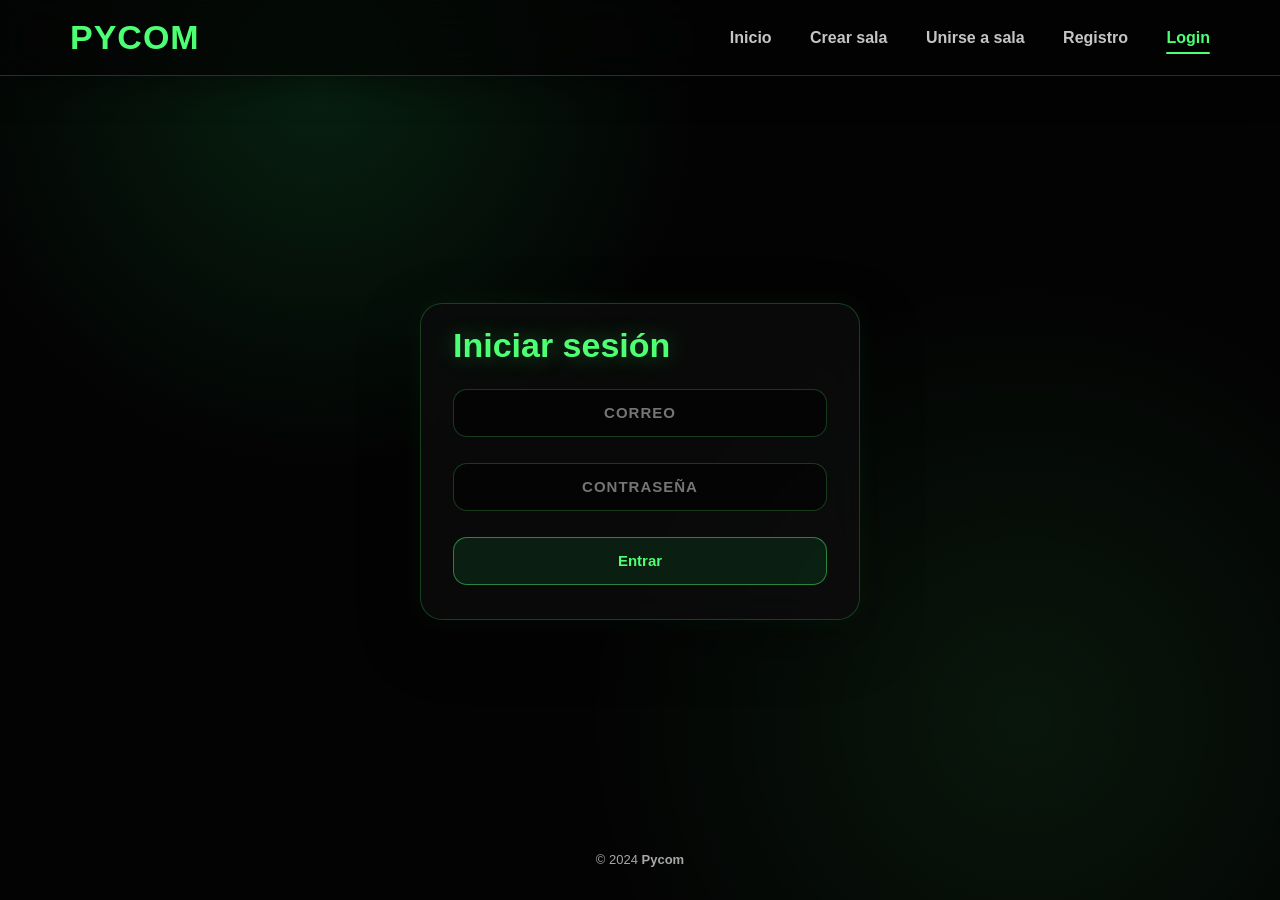
==== templates/login.html @ 76ddbf3a "Primera vez de Pycom" ====
<html lang="es">
<head>
    <meta charset="UTF-8">
    <meta name="viewport" content="width=device-width, initial-scale=1.0">
    <title>Login - Pycom</title>
    <link rel="stylesheet" href="/static/style.css">
</head>

<body>

<div class="navbar">

    <div class="logo">PYCOM</div>

    <div>
        <a href="/">Inicio</a>
        <a href="/crear-sala">Crear sala</a>
        <a href="/unirse-sala">Unirse a sala</a>
        <a href="/registro">Registro</a>
        <a class="activo" href="/login">Login</a>
    </div>

</div>

<main class="home-hero">

<div class="card home-form-card">

<h1>Iniciar sesión</h1>

<form action="/login" method="post">

<input type="email" name="correo" placeholder="CORREO" required>

<input type="password" name="password" placeholder="CONTRASEÑA" required>

<button type="submit">
Entrar
</button>

</form>

</div>

</main>

<footer>

<p>© 2024 <strong>Pycom</strong></p>

</footer>

</body>
</html>
---- static/style.css ----
* {
    margin: 0;
    padding: 0;
    box-sizing: border-box;
}

:root {
    --bg: #030303;
    --bg-soft: #080808;
    --card: rgba(12, 12, 12, 0.78);
    --green: #4dff73;
    --green-main: #1db954;
    --text: #ffffff;
    --muted: #a8a8a8;
    --border: rgba(77, 255, 115, 0.22);
    --shadow: rgba(29, 185, 84, 0.22);
}

body {
    min-height: 100vh;
    overflow: hidden;
    color: var(--text);
    font-family: Arial, Helvetica, sans-serif;
    background:
        radial-gradient(circle at 25% 10%, rgba(29, 185, 84, 0.16), transparent 30%),
        radial-gradient(circle at 80% 80%, rgba(77, 255, 115, 0.08), transparent 35%),
        var(--bg);
    animation: fadeIn 0.7s ease;
}

/* NAVBAR */
.navbar {
    width: 100%;
    height: 76px;
    padding: 0 70px;
    display: flex;
    align-items: center;
    justify-content: space-between;
    background: rgba(3, 3, 3, 0.72);
    backdrop-filter: blur(18px);
    border-bottom: 1px solid var(--border);
    box-shadow: 0 10px 35px rgba(0, 0, 0, 0.45);
}

.logo {
    color:#4dff73;
    font-size: 34px;
    font-weight: 900;
    letter-spacing: 1px;
}

.navbar a {
    color: #e8e8e8;
    text-decoration: none;
    margin-left: 34px;
    font-size: 16px;
    font-weight: 700;
    opacity: 0.85;
    transition: 0.25s ease;
}

.navbar a:hover,
.navbar .activo {
    color: var(--green);
    opacity: 1;
}

/* GENERAL */
.contenedor {
    width: 92%;
    margin: 30px auto;
    text-align: center;
}

h1 {
    color: var(--green);
    font-size: 34px;
    font-weight: 900;
    margin-bottom: 6px;
    text-shadow: 0 0 24px rgba(77, 255, 115, 0.35);
}

h2 {
    font-size: 20px;
    color: #eeeeee;
    margin-bottom: 12px;
}

p {
    color: var(--muted);
    margin-bottom: 14px;
}

/* BOTONES */
button,
.boton {
    background: rgba(29, 185, 84, 0.12);
    color: var(--green);
    border: 1px solid rgba(77, 255, 115, 0.45);
    padding: 11px 22px;
    border-radius: 14px;
    font-size: 15px;
    font-weight: 800;
    cursor: pointer;
    text-decoration: none;
    display: inline-block;
    transition: 0.25s ease;
    box-shadow: 0 0 0 rgba(29, 185, 84, 0);
}

button:hover,
.boton:hover {
    background: var(--green-main);
    color: #020202;
    transform: translateY(-2px) scale(1.02);
    box-shadow: 0 12px 30px rgba(29, 185, 84, 0.24);
}

/* INPUTS */
input {
    width: 100%;
    padding: 14px 16px;
    border-radius: 14px;
    border: 1px solid rgba(77, 255, 115, 0.22);
    background: rgba(0, 0, 0, 0.45);
    color: white;
    font-size: 16px;
    outline: none;
    transition: 0.25s ease;
}

input:focus {
    border-color: rgba(77, 255, 115, 0.7);
    box-shadow: 0 0 0 4px rgba(77, 255, 115, 0.08);
}

/* LAYOUT SALA */
.sala-layout {
    width: 95%;
    max-width: 1580px;
    margin: 18px auto;
    display: grid;
    grid-template-columns: 350px 1fr;
    gap: 24px;
    align-items: start;
}

.panel-izquierdo {
    display: flex;
    flex-direction: column;
    gap: 14px;
    animation: slideUp 0.6s ease;
}

/* TARJETAS */
.card {
    background: var(--card);
    backdrop-filter: blur(18px);
    border: 1px solid var(--border);
    border-radius: 22px;
    padding: 18px;
    box-shadow:
        0 20px 60px rgba(0, 0, 0, 0.35),
        0 0 25px rgba(29, 185, 84, 0.08);
    transition: 0.25s ease;
}

.card:hover {
    border-color: rgba(77, 255, 115, 0.38);
    box-shadow:
        0 24px 70px rgba(0, 0, 0, 0.45),
        0 0 32px rgba(29, 185, 84, 0.12);
}

.codigo {
    color: var(--green);
    font-size: 28px;
    font-weight: 900;
    letter-spacing: 3px;
    text-shadow: 0 0 18px rgba(77, 255, 115, 0.5);
    margin: 10px 0 14px;
}

/* PARTICIPANTES */
#contador-participantes {
    color: #ffffff;
    font-weight: 800;
    margin-bottom: 10px;
}

#lista-participantes p {
    margin-bottom: 8px;
    color: #dcdcdc;
    animation: softPop 0.35s ease;
}

#lista-participantes {
    max-height: 90px;
    overflow-y: auto;
    padding-right: 4px;
    position: relative;
    -webkit-mask-image: linear-gradient(
        to bottom,
        black 0%,
        black 70%,
        rgba(0,0,0,.85) 82%,
        rgba(0,0,0,.45) 92%,
        transparent 100%
    );
    mask-image: linear-gradient(
        to bottom,
        black 0%,
        black 70%,
        rgba(0,0,0,.85) 82%,
        rgba(0,0,0,.45) 92%,
        transparent 100%
    );
}

#lista-participantes::-webkit-scrollbar {
    width: 4px;
}

#lista-participantes::-webkit-scrollbar-thumb {
    background: rgba(77, 255, 115, 0.35);
    border-radius: 99px;
}

/* CHAT */
.chat-container {
    height: 330px;
    display: flex;
    flex-direction: column;
    background: var(--card);
    backdrop-filter: blur(18px);
    border: 1px solid var(--border);
    border-radius: 22px;
    padding: 16px;
    box-shadow:
        0 20px 60px rgba(0, 0, 0, 0.35),
        0 0 25px rgba(29, 185, 84, 0.08);
}

.chat-titulo {
    color: var(--green);
    font-size: 20px;
    font-weight: 900;
    margin-bottom: 12px;
}

.chat-box {
    flex: 1;
    overflow-y: auto;
    border: 1px solid rgba(255, 255, 255, 0.08);
    border-radius: 16px;
    background: rgba(0, 0, 0, 0.28);
    text-align: left;
    padding: 14px;
    margin-bottom: 12px;
}

.chat-box p {
    margin-bottom: 9px;
    color: #e7e7e7;
    font-size: 14px;
    animation: messageIn 0.22s ease;
}

.chat-form {
    display: flex;
    gap: 10px;
}

.chat-form input {
    flex: 1;
    font-size: 16px;
    -webkit-text-size-adjust: 100%;
}

.chat-form button {
    white-space: nowrap;
}

.chat-grande{
    position: fixed;
    top: 50%;
    left: 50%;
    transform: translate(-50%, -50%);
    width: 470px;
    height: 75vh;
    z-index: 9999;
    background: #0b0b0b;
    border: 2px solid #1db954;
    border-radius: 28px;
    box-shadow: 0 0 70px rgba(0,0,0,.75);
}

/* REPRODUCTOR */
.pantalla-contenido {
    height: calc(100vh - 150px);
    min-height: 540px;
    border: 1px solid rgba(77, 255, 115, 0.28);
    border-radius: 28px;
    background:
        radial-gradient(circle at 50% 20%, rgba(77, 255, 115, 0.09), transparent 38%),
        linear-gradient(145deg, rgba(10, 10, 10, 0.94), rgba(0, 0, 0, 0.98));
    box-shadow:
        0 30px 90px rgba(0, 0, 0, 0.55),
        0 0 45px rgba(29, 185, 84, 0.14);
    display: flex;
    align-items: center;
    justify-content: center;
    overflow: hidden;
    animation: slideUp 0.7s ease;
}

.pantalla-box {
    width: 100%;
    height: 100%;
    padding: 22px;
    display: flex;
    flex-direction: column;
    justify-content: center;
    align-items: stretch;
}

#youtube-control {
    width: 70%;
    max-width: 780px;
    margin: 0 auto 18px auto;
    display: flex;
    gap: 12px;
    animation: softPop 0.45s ease;
}

#youtube-control input {
    margin: 0;
}

#youtube-control button {
    margin: 0;
    min-width: 145px;
}

#youtube-player {
    width: 100%;
    height: 100%;
    min-height: 480px;
    border-radius: 22px;
    overflow: hidden;
    background: #000;
    box-shadow:
        0 0 0 1px rgba(255, 255, 255, 0.06),
        0 22px 70px rgba(0, 0, 0, 0.55),
        0 0 38px rgba(29, 185, 84, 0.10);
}

#youtube-player iframe {
    width: 100% !important;
    height: 100% !important;
    border-radius: 22px;
}

/* FOOTER */
footer {
    text-align: center;
    color: #6f6f6f;
    font-size: 13px;
    margin-top: 6px;
}

footer span {
    color: var(--green);
    font-weight: 900;
}

/* ANIMACIONES */
@keyframes fadeIn {
    from { opacity: 0; }
    to { opacity: 1; }
}

@keyframes slideUp {
    from {
        opacity: 0;
        transform: translateY(18px);
    }
    to {
        opacity: 1;
        transform: translateY(0);
    }
}

@keyframes softPop {
    from {
        opacity: 0;
        transform: scale(0.97);
    }
    to {
        opacity: 1;
        transform: scale(1);
    }
}

@keyframes messageIn {
    from {
        opacity: 0;
        transform: translateX(-6px);
    }
    to {
        opacity: 1;
        transform: translateX(0);
    }
}

/* ========================= */
/* RESPONSIVE CELULAR SALAS */
/* ========================= */
@media (max-width: 700px) {
    body {
        overflow: auto;
    }

    .navbar {
        height: 62px;
        padding: 0 12px;
    }

    .logo {
        font-size: 22px;
    }

    .navbar a {
        margin-left: 8px;
        font-size: 11px;
    }

    .sala-layout {
        width: 96%;
        margin: 10px auto 20px auto;
        display: flex;
        flex-direction: column;
        gap: 10px;
    }

    .pantalla-contenido {
        order: 1;
        width: 100%;
        height: auto;
        min-height: 0;
        padding: 10px;
        border-radius: 20px;
    }

    .pantalla-box {
        padding: 0;
    }

    #youtube-control {
        width: 100%;
        margin-bottom: 8px;
        display: flex;
        gap: 8px;
    }

    #youtube-control input {
        font-size: 12px;
        padding: 10px;
    }

    #youtube-control button {
        font-size: 12px;
        padding: 10px;
        min-width: 105px;
    }

    #youtube-player {
        height: 220px;
        min-height: 220px;
        width: 95%;
        margin: 0 auto;
    }

    #youtube-player iframe {
        width: 100% !important;
        height: 220px !important;
    }

    .panel-izquierdo {
        order: 2;
        width: 100%;
        display: flex;
        flex-direction: column;
        gap: 10px;
    }

    .panel-izquierdo h1 {
        font-size: 24px;
        margin: 0;
    }

    .panel-izquierdo h2 {
        font-size: 16px;
        margin: 0;
        position: relative;
        top: -10px;
    }

    .panel-izquierdo .card {
        padding: 14px;
    }

    .codigo {
        font-size: 24px;
    }

    .chat-container {
        height: 260px;
    }

    .chat-form {
        flex-direction: row;
    }

    .chat-form input {
        min-width: 0;
        font-size: 12px;
        padding: 10px;
    }

    .chat-form button {
        width: auto;
        font-size: 12px;
        padding: 10px;
    }

    footer {
        margin: 12px 0 20px;
    }
}

/* ========================= */
/* BURBUJAS CHAT */
/* ========================= */
input:-webkit-autofill,
input:-webkit-autofill:hover,
input:-webkit-autofill:focus {
    -webkit-text-fill-color: white;
    box-shadow: 0 0 0 1000px rgba(0, 0, 0, 0.45) inset !important;
    border: 1px solid rgba(77, 255, 115, 0.7);
    transition: background-color 9999s ease-in-out 0s;
}

.mensaje {
    width: 100%;
    display: flex;
    margin-bottom: 10px;
    animation: messageIn 0.22s ease;
}

.mensaje.propio {
    justify-content: flex-end;
}

.mensaje.otro {
    justify-content: flex-start;
}

.mensaje-sistema {
    justify-content: center;
}

.burbuja {
    max-width: 78%;
    padding: 10px 13px;
    border-radius: 16px;
    color: #ffffff;
    font-size: 14px;
    line-height: 1.35;
    word-wrap: break-word;
}

.mensaje.propio .burbuja {
    background: rgba(29, 185, 84, 0.85);
    color: #031006;
    border-bottom-right-radius: 4px;
}

.mensaje.otro .burbuja {
    background: rgba(255, 255, 255, 0.10);
    border: 1px solid rgba(255, 255, 255, 0.08);
    border-bottom-left-radius: 4px;
}

.mensaje-sistema .burbuja {
    background: rgba(255, 255, 255, 0.08);
    color: #bdbdbd;
    font-size: 12px;
    text-align: center;
}

.mensaje-nombre {
    font-size: 11px;
    font-weight: 900;
    opacity: 0.8;
    margin-bottom: 4px;
}

.chat-box p {
    margin: 0;
}

/* ========================= */
/* ARCHIVOS */
/* ========================= */
.archivo-form {
    margin-top: 10px;
    display: flex;
    gap: 8px;
}

.archivo-form input {
    font-size: 12px;
    padding: 9px;
}

.archivo-form button {
    font-size: 12px;
    padding: 9px 12px;
    white-space: nowrap;
}

.archivo-imagen {
    max-width: 180px;
    max-height: 150px;
    border-radius: 12px;
    display: block;
}

.archivo-video {
    width: 220px;
    max-width: 100%;
    border-radius: 12px;
    display: block;
}

.burbuja a {
    color: inherit;
    font-weight: 800;
}

#archivo-player {
    width: 100%;
    height: 100%;
    min-height: 480px;
    display: none;
    align-items: center;
    justify-content: center;
    background: #000;
    border-radius: 22px;
    overflow: hidden;
}

.archivo-pantalla-imagen {
    max-width: 100%;
    max-height: 100%;
    object-fit: contain;
    border-radius: 18px;
}

.archivo-pantalla-video {
    width: 100%;
    height: 100%;
    border-radius: 18px;
    background: #000;
}

.archivo-pantalla-link {
    color: var(--green);
    font-size: 22px;
    font-weight: 900;
    text-decoration: none;
}

@media (max-width: 700px) {
    #archivo-player {
        height: 220px;
        min-height: 220px;
    }

    .archivo-form {
        flex-direction: row;
    }

    .archivo-form input {
        min-width: 0;
    }

    .archivo-form button {
        font-size: 11px;
        padding: 8px;
    }

    .burbuja {
        max-width: 86%;
        font-size: 13px;
    }

    .archivo-imagen {
        max-width: 150px;
    }
}

/* ========================= */
/* PÁGINAS LOGIN / PERFIL */
/* ========================= */
.home-hero {
    min-height: calc(100vh - 130px);
    display: flex;
    align-items: center;
    justify-content: center;
    padding: 30px 20px;
}

.home-form-card {
    width: min(92%, 440px);
    padding: 22px 32px;
    max-height: 82vh;
    overflow-y: auto;
}

.home-form-card h1 {
    margin-bottom: 24px;
}

.home-form-card form {
    display: flex;
    flex-direction: column;
    gap: 4px;
}

.home-form-card button {
    width: 100%;
    height: 48px;
}

.home-form-card input {
    text-align: center;
    height: 48px;
    font-size: 15px;
    font-weight: 800;
    letter-spacing: 1px;
}

.file-label {
    display: block;
    width: 100%;
    padding: 12px 18px;
    border: 1px solid var(--green);
    border-radius: 14px;
    color: var(--green);
    font-weight: 800;
    text-align: center;
    cursor: pointer;
    background: rgba(77, 255, 115, 0.08);
}

.perfil-foto {
    width: 110px;
    height: 110px;
    margin: 0 auto 20px;
    border: 3px solid var(--green);
    border-radius: 50%;
    overflow: hidden;
    box-shadow: 0 0 18px rgba(77,255,115,.25);
}

.perfil-foto img {
    width: 100%;
    height: 100%;
    object-fit: cover;
    display: block;
}

/* ========================= */
/* NAV ACTIVO */
/* ========================= */
.navbar .activo {
    position: relative;
}

.navbar .activo::after {
    content: "";
    position: absolute;
    left: 0;
    right: 0;
    bottom: -8px;
    height: 2px;
    border-radius: 99px;
    background: var(--green);
}

/* ========================= */
/* MÓVIL APP - NO TOCA SALAS */
/* ========================= */
@media (max-width: 768px) {

    body:not(.rol-creador):not(.rol-invitado) {
        overflow-x: hidden !important;
        overflow-y: auto !important;
    }

    body:not(.rol-creador):not(.rol-invitado) .navbar {
        height: 58px !important;
        padding: 0 18px !important;
        overflow-x: auto !important;
        white-space: nowrap !important;
        gap: 16px !important;
    }

    body:not(.rol-creador):not(.rol-invitado) .logo {
        font-size: 24px !important;
        flex-shrink: 0 !important;
    }

    body:not(.rol-creador):not(.rol-invitado) .navbar a {
        font-size: 13px !important;
        margin-left: 14px !important;
    }

    body:not(.rol-creador):not(.rol-invitado) .home-hero {
        min-height: auto !important;
        height: auto !important;
        padding: 160px 14px 28px !important;
        display: flex !important;
        align-items: flex-start !important;
        justify-content: center !important;
    }

    @media (max-width:768px){
        body:not(.rol-creador):not(.rol-invitado) .home-hero.perfil-page{
            padding: 55px 14px 28px !important;
        }
    }

    body:not(.rol-creador):not(.rol-invitado) .home-form-card {
        width: 92% !important;
        max-width: 390px !important;
        margin: 0 auto !important;
        padding: 18px !important;
        max-height: none !important;
        overflow: visible !important;
        border-radius: 22px !important;
    }

    body:not(.rol-creador):not(.rol-invitado) .home-form-card h1 {
        font-size: 30px !important;
        margin-bottom: 16px !important;
    }

    body:not(.rol-creador):not(.rol-invitado) .home-form-card br {
        display: none !important;
    }

    body:not(.rol-creador):not(.rol-invitado) .home-form-card form {
        gap: 10px !important;
    }

    body:not(.rol-creador):not(.rol-invitado) .home-form-card input,
    body:not(.rol-creador):not(.rol-invitado) .home-form-card button,
    body:not(.rol-creador):not(.rol-invitado) .home-form-card .file-label {
        height: 44px !important;
        font-size: 16px !important;
        padding: 10px 14px !important;
        margin: 0 !important;
        border-radius: 15px !important;
    }

    body:not(.rol-creador):not(.rol-invitado) .perfil-foto {
        width: 72px !important;
        height: 72px !important;
        margin-bottom: 10px !important;
    }

    body:not(.rol-creador):not(.rol-invitado) p {
        font-size: 14px !important;
        margin-bottom: 8px !important;
    }

    body:not(.rol-creador):not(.rol-invitado) footer {
        display: none !important;
    }
}

/* ========================= */
/* SALAS TELÉFONO */
/* ========================= */
.mobile-room-info,
.mobile-media-tools {
    display: none;
}

.upload-zone {
    margin-top: 18px;
    width: 100%;
}

.upload-btn {
    display: block;
    width: 100%;
    padding: 18px;
    border: 2px solid var(--green);
    border-radius: 18px;
    background: rgba(77, 255, 115, 0.12);
    color: var(--green);
    font-weight: 900;
    text-align: center;
    cursor: pointer;
    box-shadow: 0 0 18px rgba(77, 255, 115, 0.18);
}

@media (max-width: 480px) {
    body.rol-creador,
    body.rol-invitado {
        overflow-x: hidden;
    }

    body.rol-creador .navbar,
    body.rol-invitado .navbar {
        height: 52px;
        padding: 10px 16px;
    }

    body.rol-creador .logo,
    body.rol-invitado .logo {
        font-size: 20px;
    }

    body.rol-creador .navbar a,
    body.rol-invitado .navbar a {
        font-size: 13px;
    }

    body.rol-creador .sala-layout,
    body.rol-invitado .sala-layout {
        height: calc(100vh - 52px) !important;
        overflow: hidden !important;
        padding: 6px !important;
        gap: 6px !important;
        display: flex;
        flex-direction: column;
    }

    body.rol-creador .pantalla-contenido,
    body.rol-invitado .pantalla-contenido {
        order: 1 !important;
        width: 100%;
    }

    body.rol-creador .pantalla-box,
    body.rol-invitado .pantalla-box {
        padding: 6px !important;
        max-height: 240px !important;
        overflow: hidden !important;
    }

    body.rol-creador #youtube-control,
    body.rol-invitado #youtube-control {
        display: flex !important;
        gap: 6px !important;
        margin-bottom: 6px !important;
    }

    body.rol-creador #youtube-url,
    body.rol-invitado #youtube-url {
        flex: 1;
        font-size: 11px !important;
        padding: 8px !important;
    }

    body.rol-creador #youtube-control button,
    body.rol-invitado #youtube-control button {
        font-size: 11px !important;
        padding: 8px !important;
    }

    body.rol-creador #youtube-player,
    body.rol-invitado #youtube-player {
        height: 190px !important;
        min-height: 190px !important;
    }

    body.rol-creador .panel-izquierdo,
    body.rol-invitado .panel-izquierdo {
        order: 2 !important;
        width: 100%;
        display: flex;
        flex-direction: column;
        gap: 8px;
        overflow: hidden !important;
    }

    body.rol-creador .panel-izquierdo > .card,
    body.rol-invitado .panel-izquierdo > .card {
        display: block !important;
        padding: 10px !important;
        margin-bottom: 8px !important;
    }

    body.rol-creador .chat-container,
    body.rol-invitado .chat-container {
        display: flex !important;
        height: calc(100vh - 260px) !important;
        max-height: none !important;
        min-height: 257px !important;
        padding: 8px;
    }

    body.rol-creador .upload-btn,
    body.rol-invitado .upload-btn {
        display: none !important;
    }

    body.rol-creador .mobile-sala-top,
    body.rol-invitado .mobile-sala-top {
        display: flex;
        align-items: center;
        gap: 8px;
    }

    body.rol-creador .mobile-media-tools,
    body.rol-invitado .mobile-media-tools {
        display: flex !important;
        gap: 5px;
        flex: 1;
        margin-top: 6px;
    }

    body.rol-creador footer,
    body.rol-invitado footer {
        display: none;
    }

    body.rol-creador .mobile-sala-top,
    body.rol-invitado .mobile-sala-top {
        display: grid !important;
        grid-template-columns: auto 44px auto auto !important;
        gap: 8px !important;
        align-items: center !important;
    }

    body.rol-creador .mobile-sala-top h1,
    body.rol-invitado .mobile-sala-top h1 {
        font-size: 23px !important;
        line-height: 1 !important;
        margin: 0 !important;
        white-space: nowrap !important;
    }

    body.rol-creador .mobile-media-tools input,
    body.rol-invitado .mobile-media-tools input {
        width: 86px !important;
        min-width: 86px !important;
        height: 44px !important;
        font-size: 14px !important;
        padding: 0 10px !important;
    }

    body.rol-creador .mobile-media-tools button,
    body.rol-invitado .mobile-media-tools button {
        height: 44px !important;
        padding: 0 12px !important;
        font-size: 14px !important;
        min-width: 78px !important;
    }

    body.rol-creador .mobile-link-panel,
    body.rol-invitado .mobile-link-panel {
        display: none !important;
    }

    body.rol-creador .mobile-link-panel.activo,
    body.rol-invitado .mobile-link-panel.activo {
        position: fixed !important;
        left: 14px !important;
        right: 14px !important;
        top: 90px !important;
        z-index: 9999 !important;
        display: flex !important;
        gap: 8px !important;
        padding: 12px !important;
        border: 1px solid var(--green) !important;
        border-radius: 18px !important;
        background: rgba(5, 5, 5, 0.96) !important;
        box-shadow: 0 0 45px rgba(77,255,115,.22) !important;
    }

    body.rol-creador .mobile-link-panel input,
    body.rol-invitado .mobile-link-panel input {
        flex: 1 !important;
        height: 44px !important;
        font-size: 16px !important;
        padding: 0 12px !important;
    }

    body.rol-creador .mobile-link-panel button,
    body.rol-invitado .mobile-link-panel button {
        height: 44px !important;
        min-width: 88px !important;
        font-size: 14px !important;
    }

    body.rol-creador .mobile-link-btn,
    body.rol-invitado .mobile-link-btn {
        min-width: 74px !important;
    }

    body.rol-invitado .mobile-sala-top {
        grid-template-columns: 1fr auto auto !important;
    }

    body.rol-invitado .mobile-sala-top h1 {
        font-size: 22px !important;
        max-width: 190px !important;
        white-space: normal !important;
        line-height: 1.05 !important;
    }

    body.rol-invitado .mobile-media-tools {
        justify-content: flex-end !important;
    }

    body.rol-invitado .mobile-link-btn,
    body.rol-invitado .mobile-media-tools button {
        min-width: 74px !important;
        padding: 0 12px !important;
    }

    body.rol-creador .sala-info-card,
    body.rol-invitado .sala-info-card {
        display: grid !important;
        grid-template-columns: 1fr 1fr !important;
        gap: 12px !important;
        align-items: center !important;
        padding: 16px !important;
    }

    body.rol-creador .room-mobile-layout,
    body.rol-invitado .room-mobile-layout {
        display: contents !important;
    }

    body.rol-creador .room-left,
    body.rol-invitado .room-left {
        grid-column: 1 !important;
    }

    body.rol-creador .room-right,
    body.rol-invitado .room-right {
        grid-column: 2 !important;
    }

    body.rol-creador .sala-info-card > p,
    body.rol-invitado .sala-info-card > p {
        display: none !important;
    }

    body.rol-creador .codigo,
    body.rol-invitado .codigo {
        font-size: 24px !important;
        margin: 6px 0 10px !important;
    }

    body.rol-creador #contador-participantes,
    body.rol-invitado #contador-participantes {
        font-size: 15px !important;
        margin-bottom: 8px !important;
    }

    body.rol-creador #lista-participantes p,
    body.rol-invitado #lista-participantes p {
        font-size: 14px !important;
        margin: 4px 0 !important;
    }

    body.rol-creador .sala-info-card .room-left {
        grid-column: 1 !important;
        grid-row: 1 !important;
    }

    body.rol-creador .sala-info-card .room-right {
        grid-column: 2 !important;
        grid-row: 1 !important;
        align-self: center !important;
    }

    body.rol-creador .sala-info-card {
        position: relative !important;
        min-height: 115px !important;
        padding: 12px !important;
    }

    body.rol-creador .sala-info-card .room-right {
        position: absolute !important;
        top: 28% !important;
        right: 16px !important;
        width: 46% !important;
    }

    body.rol-creador .sala-info-card .room-left {
        width: 55% !important;
    }

    body.rol-creador .chat-form input,
    body.rol-invitado .chat-form input {
        font-size: 16px !important;
    }

    body.rol-creador .chat-container {
        height: 250px !important;
    }

    body.rol-invitado .chat-container {
        height: 300px !important;
    }

    body.rol-creador .chat-box,
    body.rol-invitado .chat-box {
        height: 130px !important;
        max-height: 130px !important;
        flex: none !important;
    }

    body.rol-creador .chat-container.chat-grande,
    body.rol-invitado .chat-container.chat-grande {
        position: fixed !important;
        top: 54% !important;
        left: 50% !important;
        transform: translate(-50%, -50%) !important;
        width: 92vw !important;
        height: 65vh !important;
        max-height: 68vh !important;
        min-height: 0 !important;
        z-index: 99999 !important;
        padding: 14px !important;
        border-radius: 24px !important;
        overflow: hidden !important;
        display: flex !important;
        flex-direction: column !important;
    }

    body.rol-creador .chat-container.chat-grande .chat-box,
    body.rol-invitado .chat-container.chat-grande .chat-box {
        flex: 1 !important;
        height: auto !important;
        max-height: none !important;
        min-height: 0 !important;
    }

    body.rol-creador .chat-container.chat-grande .chat-form,
    body.rol-invitado .chat-container.chat-grande .chat-form {
        flex-shrink: 0 !important;
    }

    body.rol-creador .chat-container.chat-grande .chat-form input,
    body.rol-invitado .chat-container.chat-grande .chat-form input {
        font-size: 16px !important;
    }

    body.rol-invitado .sala-info-card {
        position: relative !important;
        min-height: 150px !important;
    }

    body.rol-invitado .sala-info-card .room-left {
        width: 48% !important;
    }

    body.rol-invitado .sala-info-card .room-right {
        position: absolute !important;
        top: 38px !important;
        right: 22px !important;
        width: 46% !important;
    }

    body.rol-invitado .sala-info-card .codigo {
        font-size: 24px !important;
        letter-spacing: 6px !important;
    }

    body.rol-invitado .sala-info-card > p {
        display: none !important;
    }

    body.rol-creador #lista-participantes,
    body.rol-invitado #lista-participantes {
        max-height: 72px !important;
        overflow-y: auto !important;
    }

    body.rol-invitado .chat-container:not(.chat-grande) {
        height: 300px !important;
        max-height: 300px !important;
        min-height: 0 !important;
        overflow: hidden !important;
    }

    body.rol-invitado .chat-container:not(.chat-grande) .chat-box {
        height: 135px !important;
        max-height: 135px !important;
        min-height: 0 !important;
        flex: none !important;
    }

    body.rol-invitado .chat-container:not(.chat-grande) .chat-form {
        flex-shrink: 0 !important;
    }

    body.rol-invitado .chat-container:not(.chat-grande) .chat-form input {
        min-width: 0 !important;
        font-size: 16px !important;
    }

    /* Ocultar la barra vieja */
    body.rol-creador #youtube-control,
    body.rol-invitado #youtube-control {
        display: none !important;
    }

    /* Centrar el reproductor */
    body.rol-creador .pantalla-box,
    body.rol-invitado .pantalla-box {
        display: flex !important;
        justify-content: center !important;
        align-items: center !important;
    }

    body.rol-creador #youtube-player,
    body.rol-invitado #youtube-player{
        height:190px !important;
        min-height:190px !important;
    }

    body.rol-creador .pantalla-box,
    body.rol-invitado .pantalla-box{
        max-height:360px !important;
    }

    /* ===== VIDEO MÁS ALTO EN TELÉFONO ===== */

    body.rol-creador #youtube-player,
    body.rol-invitado #youtube-player {
        height: 300px !important;
        min-height: 300px !important;
    }

    /* ===== TARJETA DE CÓDIGO MÁS CORTA ===== */

    body.rol-creador .sala-info-card,
    body.rol-invitado .sala-info-card {
        min-height: 105px !important;
        padding: 10px 14px !important;
    }

    body.rol-creador .codigo,
    body.rol-invitado .codigo {
        margin: 2px 0 6px !important;
    }

    body.rol-creador #contador-participantes,
    body.rol-invitado #contador-participantes {
        margin-bottom: 2px !important;
    }

    body.rol-creador #lista-participantes,
    body.rol-invitado #lista-participantes {
        max-height: 48px !important;
    }
}

/* ========================= */
/* INVITADO LAPTOP */
/* ========================= */
@media (min-width: 769px) {
    body.rol-invitado .sala-layout {
        width: 95%;
        max-width: 1580px;
        margin: 18px auto;
        display: grid !important;
        grid-template-columns: 350px 1fr !important;
        grid-template-areas: "panel pantalla";
        gap: 24px;
        align-items: start;
    }

    body.rol-invitado .panel-izquierdo {
        grid-area: panel;
        width: 350px;
        display: flex !important;
        flex-direction: column !important;
        gap: 14px;
    }

    body.rol-invitado .pantalla-contenido {
        grid-area: pantalla;
        height: calc(100vh - 150px);
        min-height: 540px;
        width: 100%;
        padding: 0;
    }

    body.rol-invitado .pantalla-box {
        width: 100%;
        height: 100%;
        padding: 22px;
        max-height: none !important;
        overflow: visible !important;
    }

    body.rol-invitado #youtube-control {
        display: none !important;
    }

    body.rol-invitado .chat-container {
        width: 100%;
        height: 330px;
        display: flex !important;
        flex-direction: column !important;
    }

    body.rol-invitado .chat-container.chat-grande {
        width: 470px !important;
        max-width: 470px !important;
        height: 75vh !important;
    }

    body.rol-invitado #youtube-player {
        width: 100%;
        height: 100%;
        min-height: 480px;
        margin: 0;
        display: block;
    }

    body.rol-invitado #youtube-player iframe {
        width: 100% !important;
        height: 100% !important;
    }
}

/* PERFIL, LOGIN, REGISTRO, EDITAR E HISTORIAL EN TELÉFONO */
@media (max-width:768px){

    body:not(.rol-creador):not(.rol-invitado) .home-form-card{
        display:flex;
        flex-direction:column;
        gap:12px;
    }

    body:not(.rol-creador):not(.rol-invitado) .home-form-card form{
        display:flex;
        flex-direction:column;
        gap:12px;
    }

    body:not(.rol-creador):not(.rol-invitado) .home-form-card a{
        display:block;
        margin:0;
    }

    body:not(.rol-creador):not(.rol-invitado) .home-form-card button{
        width:100%;
        margin:0;
    }

    body:not(.rol-creador):not(.rol-invitado) p{
        margin-bottom:4px;
    }
}

@media (max-width:768px){
    body:not(.rol-creador):not(.rol-invitado) .home-form-card{
        display:flex !important;
        flex-direction:column !important;
        gap:12px !important;
    }

    body:not(.rol-creador):not(.rol-invitado) .home-form-card form{
        display:flex !important;
        flex-direction:column !important;
        gap:12px !important;
    }

    body:not(.rol-creador):not(.rol-invitado) .home-form-card a{
        display:block !important;
        margin:0 !important;
    }

    body:not(.rol-creador):not(.rol-invitado) .home-form-card button{
        width:100% !important;
        margin:0 !important;
    }

    body:not(.rol-creador):not(.rol-invitado) .home-form-card input,
    body:not(.rol-creador):not(.rol-invitado) .home-form-card .file-label{
        margin:0 !important;
    }
}

@media (max-width:768px){

    .perfil-page{
        padding-top:0 !important;
    }
    .perfil-page .perfil-card{
        margin-top:80px !important;
    }

}

@media (max-width:768px){

    body:not(.rol-creador):not(.rol-invitado) .home-hero.editar-page{
        padding: 55px 14px 28px !important;
    }

    body:not(.rol-creador):not(.rol-invitado) .home-hero.historial-page{
        padding: 55px 14px 28px !important;
    }

}

@media (min-width: 769px) {
    .home-form-card form {
        gap: 14px;
    }

    .home-form-card button,
    .home-form-card input,
    .file-label {
        margin-bottom: 12px;
    }

    .home-form-card a {
        display: block;
        margin-bottom: 12px;
    }
}

/* ===========================
   PYCOM VIDEOS
=========================== */

.videos-grid{
    display:grid;
    grid-template-columns:repeat(auto-fill,minmax(260px, 1fr));
    gap:22px;
    width:100%;
    margin-top:25px;
}

.video-card{
    background:#101010;
    border-radius:16px;
    overflow:hidden;
    transition:.2s;
    border: none;
}

.video-card:hover{
    transform:translateY(-4px);
}

.video-card video{
    width:100%;
    aspect-ratio:16/9;
    object-fit:cover;
    display:block;
}

.video-info{
    padding:14px;
}

.video-info h3{
    font-size:18px;
    margin-bottom:6px;
}

.video-info p{
    color:#aaa;
    font-size:14px;
}

@media (max-width:768px){

.videos-grid{
    grid-template-columns:1fr;
    gap:16px;
}

.video-card{
    display:flex;
    align-items:flex-start;
    padding:10px;
}

.video-card video{
    width:42%;
    aspect-ratio:16/9;
    border-radius:10px;
    flex-shrink:0;
}

.video-info{
    padding:0 0 0 12px;
    flex:1;
}

.video-info h3{
    font-size:15px;
    margin-bottom:4px;
}

.video-info p{
    font-size:13px;
}

}

.videos-page {
    min-height: 100vh;
    padding: 110px 35px 50px;
    background: #050505;
    color: white;
}

.videos-container {
    width: 100%;
    max-width: none;
    margin: 0;
}

.pycom-videos-panel.activo {
    display: block;
}

.pycom-videos-header h2 {
    color: var(--green);
}

.pycom-videos-header button {
    padding: 10px 16px;
}

/* FIX FINAL VIDEO TELÉFONO */
@media (max-width: 480px) {
    body.rol-creador .pantalla-contenido,
    body.rol-invitado .pantalla-contenido {
        height: 200px !important;
        min-height: 200px !important;
    }

    body.rol-creador .pantalla-box,
    body.rol-invitado .pantalla-box {
        height: 100% !important;
        max-height: none !important;
        padding: 10px !important;
    }

    body.rol-creador #youtube-player,
    body.rol-invitado #youtube-player {
        height: 100% !important;
        min-height: 0 !important;
        width: 95% !important;
        margin: 0 auto !important;
    }

    body.rol-creador #youtube-player iframe,
    body.rol-invitado #youtube-player iframe {
        height: 100% !important;
    }

    body.rol-invitado .sala-info-card {
        min-height: 105px !important;
        padding: 10px 14px !important;
    }
}
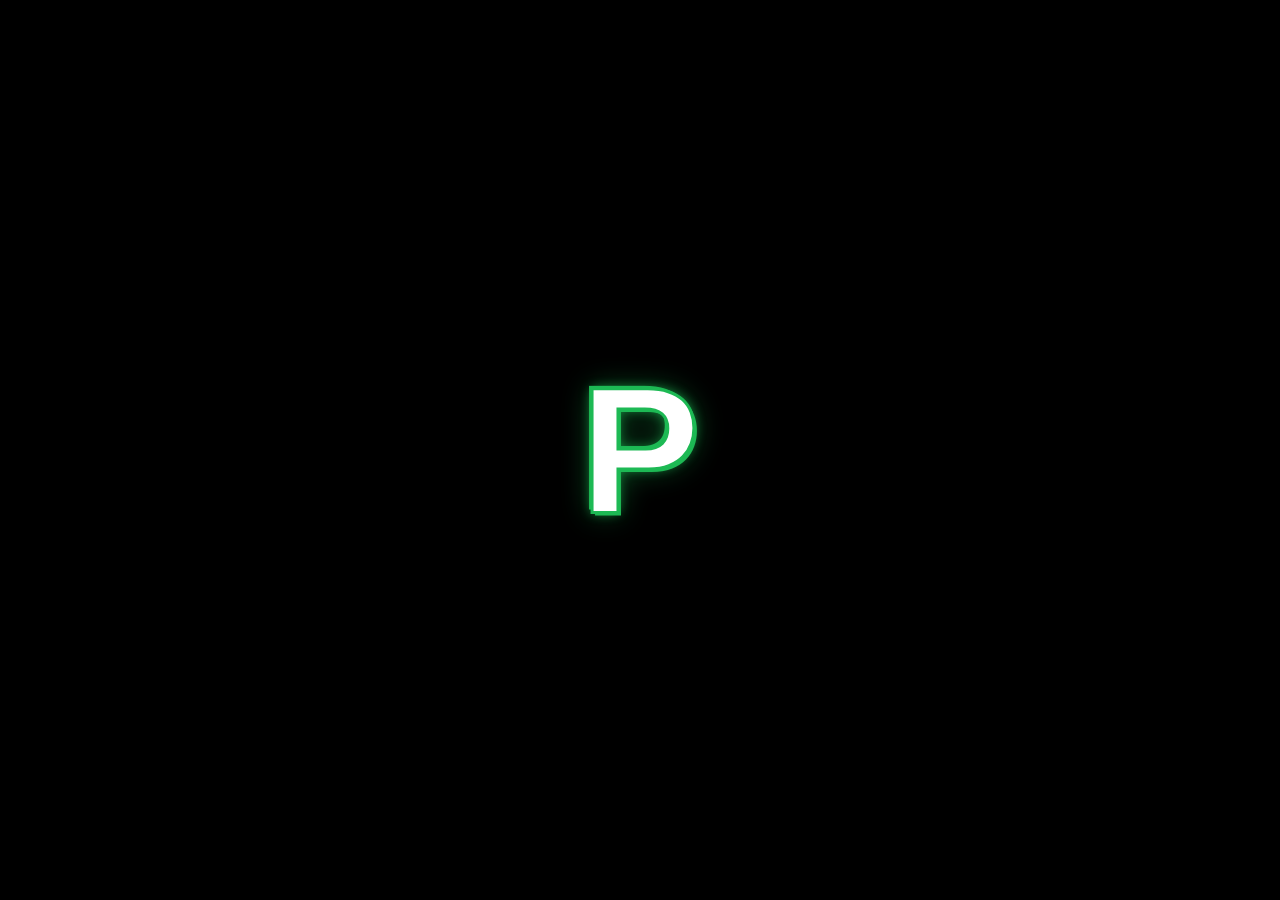
==== commit 519367d5: "Agrega presentacion inicial" ====
--- a/templates/login.html
+++ b/templates/login.html
@@ -7,6 +7,10 @@
 </head>
 
 <body>
+
+    <div id="intro-screen">
+        <div class="intro-logo">P</div>
+    </div>
 
 <div class="navbar">
 
@@ -50,6 +54,22 @@
 
 </footer>
 
+<script>
+    window.addEventListener("load", () => {
+        const intro = document.getElementById("intro-screen");
+
+        setTimeout(() => {
+            intro.classList.add("hide");
+
+            setTimeout(() => {
+                intro.remove();
+            }, 800);
+
+        }, 2200);
+    });
+    </script>
+
+
 </body>
 </html>
 
--- a/static/style.css
+++ b/static/style.css
@@ -1685,4 +1685,57 @@
         min-height: 105px !important;
         padding: 10px 14px !important;
     }
+}
+
+/* ---------- Presentación ---------- */
+
+#intro-screen{
+    position:fixed;
+    inset:0;
+    background:#000;
+    display:flex;
+    justify-content:center;
+    align-items:center;
+    z-index:99999;
+    transition:opacity .8s ease;
+}
+
+#intro-screen.hide{
+    opacity:0;
+    pointer-events:none;
+}
+
+.intro-logo{
+    font-size: 180px;
+    font-weight: 900;
+    font-family: Arial, Helvetica, sans-serif;
+
+    color: #ffffff;
+
+    -webkit-text-stroke: 3px #1db954;
+
+    text-shadow:
+        3px 3px 0 #1db954,
+        -3px -3px 0 #1db954,
+        0 0 12px rgba(29, 185, 84, 0.8),
+        0 0 30px rgba(29, 185, 84, 0.45);
+
+    user-select: none;
+    animation: introAppear .9s ease;
+}
+
+@keyframes introAppear{
+
+    from{
+        opacity:0;
+        transform:scale(.75);
+        filter: blur(5px);
+    }
+
+    to{
+        opacity:1;
+        transform:scale(1);
+        filter: blur(0);
+    }
+
 }
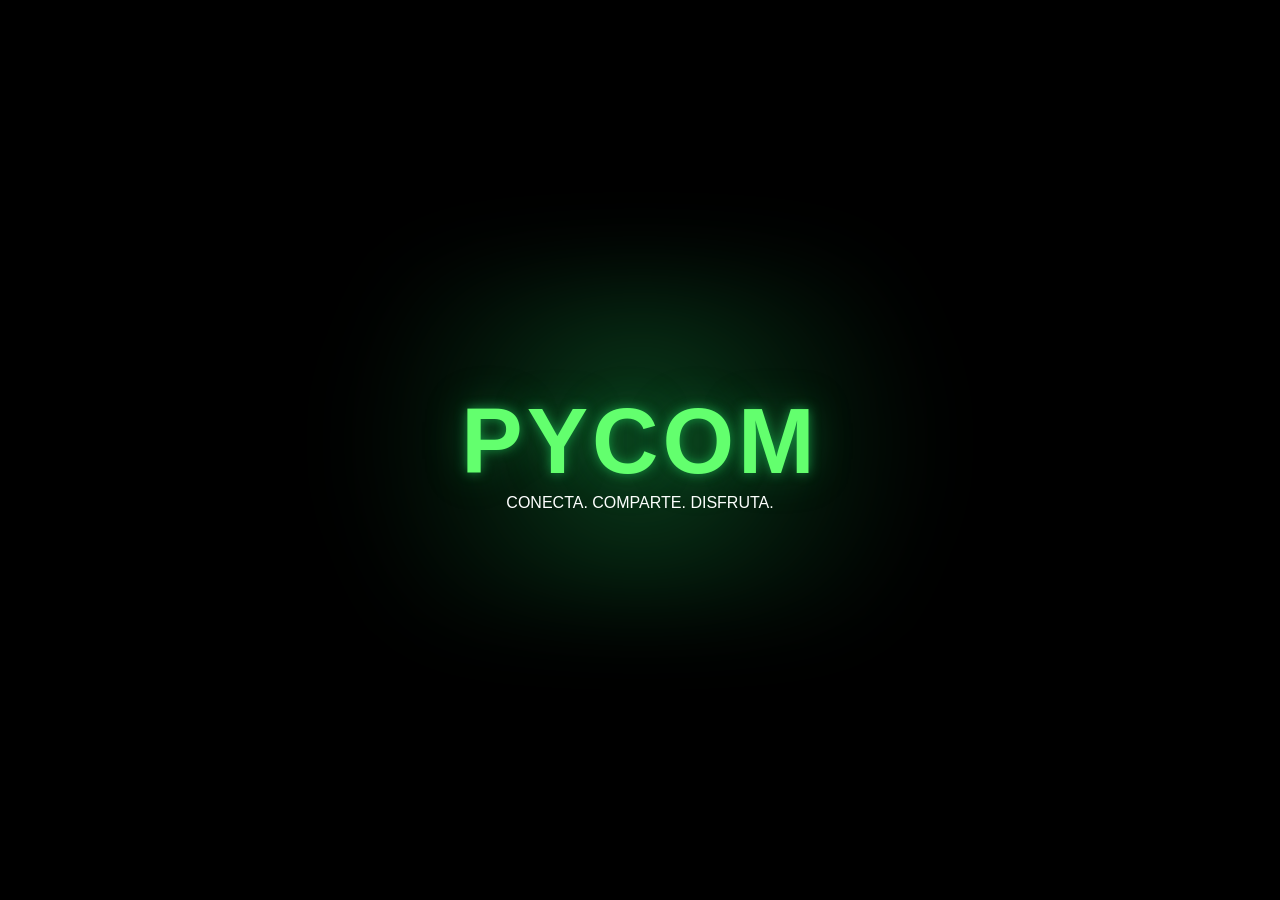
==== commit 613ad61a: "Mejora portada y reconexion websocket" ====
--- a/templates/login.html
+++ b/templates/login.html
@@ -9,7 +9,11 @@
 <body>
 
     <div id="intro-screen">
-        <div class="intro-logo">P</div>
+        <div class="intro-logo">PYCOM</div>
+
+        <div class="intro-subtitule">
+            CONECTA. COMPARTE. DISFRUTA.
+        </div>
     </div>
 
 <div class="navbar">
--- a/static/style.css
+++ b/static/style.css
@@ -1693,9 +1693,12 @@
     position:fixed;
     inset:0;
     background:#000;
+
     display:flex;
+    flex-direction: column;
     justify-content:center;
     align-items:center;
+    
     z-index:99999;
     transition:opacity .8s ease;
 }
@@ -1706,22 +1709,113 @@
 }
 
 .intro-logo{
-    font-size: 180px;
+    position: relative;
+
+    font-size: 92px;
     font-weight: 900;
     font-family: Arial, Helvetica, sans-serif;
-
-    color: #ffffff;
-
-    -webkit-text-stroke: 3px #1db954;
+    letter-spacing: 4px;
+
+    color:#63ff6e;
 
     text-shadow:
-        3px 3px 0 #1db954,
-        -3px -3px 0 #1db954,
-        0 0 12px rgba(29, 185, 84, 0.8),
-        0 0 30px rgba(29, 185, 84, 0.45);
-
-    user-select: none;
-    animation: introAppear .9s ease;
+        0 0 12px rgba(29,185,84,.7),
+        0 0 40px rgba(29,185,84,.35);
+
+    user-select:none;
+}
+
+.intro-subtitle{
+    margin-top:18px;
+
+    color:rgba(255,255,255,.45);
+
+    font-size:15px;
+
+    letter-spacing:8px;
+
+    text-transform:uppercase;
+
+    user-select:none;
+}
+
+.intro-logo::before{
+    content:"";
+
+    position:absolute;
+
+    left:50%;
+    top:50%;
+
+    transform:translate(-50%,-50%);
+
+    width:520px;
+    height:320px;
+
+    background:radial-gradient(
+        circle,
+        rgba(29,185,84,.28) 0%,
+        rgba(29,185,84,.12) 35%,
+        transparent 75%
+    );
+
+    filter:blur(45px);
+
+    z-index:-1;
+}
+
+.intro-logo::before{
+    content:"";
+
+    position:absolute;
+
+    left:50%;
+    top:50%;
+
+    transform:translate(-50%,-50%);
+
+    width:650px;
+    height:350px;
+
+    background:radial-gradient(circle,
+        rgba(29,185,84,.35) 0%,
+        rgba(29,185,84,.12) 45%,
+        transparent 80%);
+
+    filter:blur(40px);
+
+    z-index:-1;
+}
+
+.intro-subtitle{
+    margin-top:22px;
+
+    color:#67ff82;
+
+    font-size:18px;
+
+    letter-spacing:8px;
+
+    opacity:.75;
+}
+
+@keyframes introAppear {
+    0% {
+        opacity: 0;
+        transform: scale(0.75);
+        filter: blur(6px);
+    }
+
+    70% {
+        opacity: 1;
+        transform: scale(1.04);
+        filter: blur(0);
+    }
+
+    100% {
+        opacity: 1;
+        transform: scale(1);
+    }
 }
 
 @keyframes introAppear{
